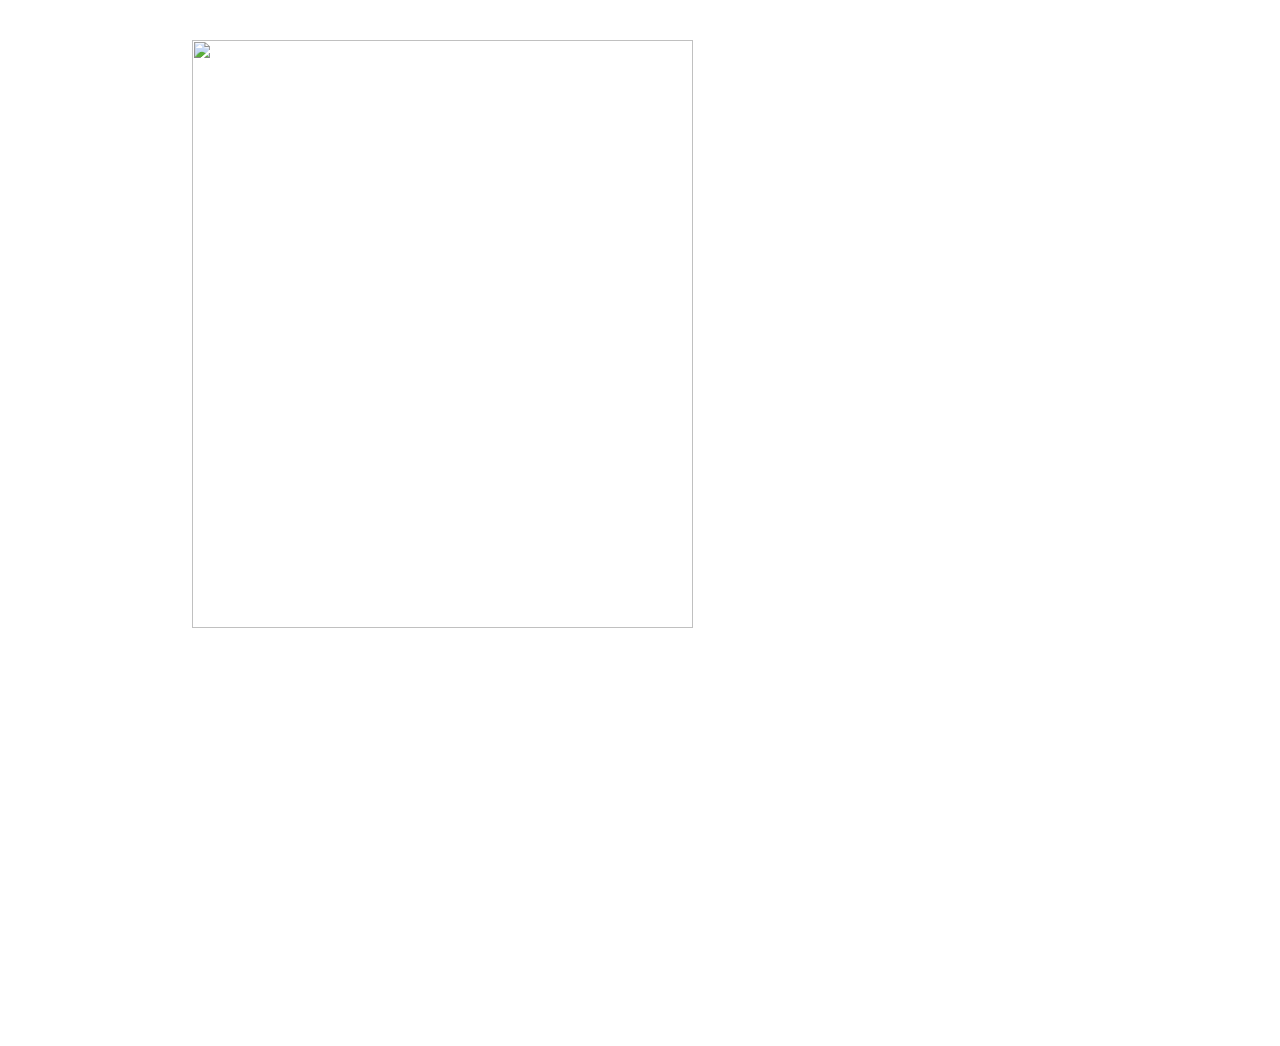
==== index.html @ e2f86537 "Add body content with images and iframes to index.html" ====
<!doctype html>
<html>
<head>
<meta charset="utf-8">
<title>Index.html</title>
</head>

<body>
	<center>
		<img src="download.jpg" width="501" height="588" alt=""/>
	  <iframe width="392" height="620" style="border: 0px;" src="https://studio.code.org/projects/applab/07f263bc-5d39-425c-92e2-269490530215/embed"></iframe>
		<iframe src="https://scratch.mit.edu/projects/1271723158/embed" allowtransparency="true" width="485" height="402" frameborder="0" scrolling="no" allowfullscreen></iframe>
	</center>
</body>
</html>
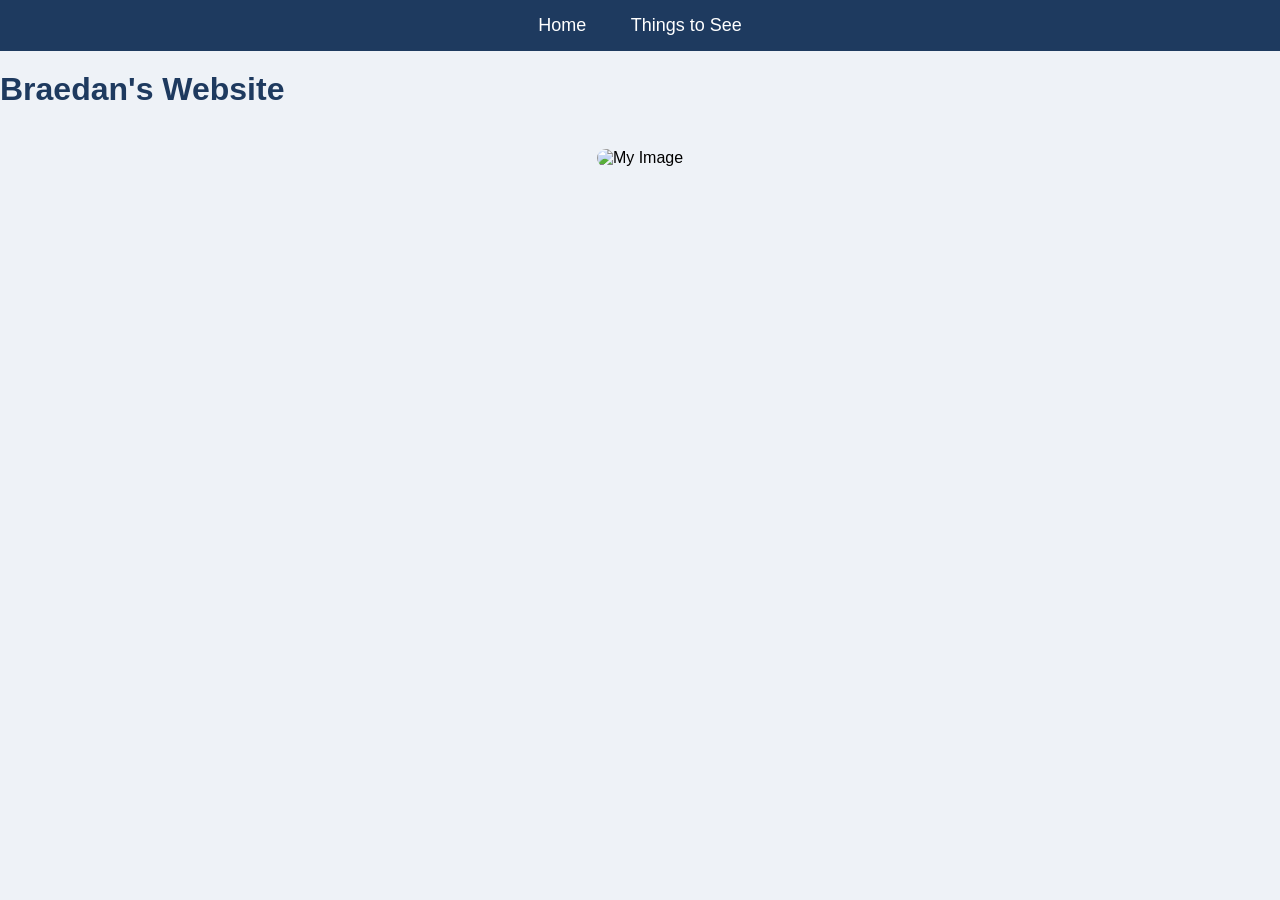
==== commit d3a993fa: "Update index.html" ====
--- a/index.html
+++ b/index.html
@@ -1,15 +1,22 @@
 <!doctype html>
-<html>
+<html lang="en">
 <head>
-<meta charset="utf-8">
-<title>Index.html</title>
+    <meta charset="UTF-8">
+    <title>Braedan's Website</title>
+    <link rel="stylesheet" href="style.css">
 </head>
 
 <body>
-	<center>
-		<img src="download.jpg" width="501" height="588" alt=""/>
-	  <iframe width="392" height="620" style="border: 0px;" src="https://studio.code.org/projects/applab/07f263bc-5d39-425c-92e2-269490530215/embed"></iframe>
-		<iframe src="https://scratch.mit.edu/projects/1271723158/embed" allowtransparency="true" width="485" height="402" frameborder="0" scrolling="no" allowfullscreen></iframe>
+
+    <nav>
+        <a href="index.html">Home</a>
+        <a href="things.html">Things to See</a>
+    </nav>
+
+    <h1>Braedan's Website</h1>
+<center>
+	<img src="https://encrypted-tbn0.gstatic.com/images?q=tbn:ANd9GcRSUjFPKkA6es_gpoxNv8T47eumuZwB4PwQVg&s" alt="My Image" width="800">
 	</center>
+
 </body>
 </html>
--- a/style.css
+++ b/style.css
@@ -0,0 +1,37 @@
+body {
+    font-family: Arial, sans-serif;
+    margin: 0;
+    background-color: #eef2f7;
+}
+
+nav {
+    background-color: #1e3a5f;
+    padding: 15px;
+    text-align: center;
+}
+
+nav a {
+    color: white;
+    text-decoration: none;
+    margin: 20px;
+    font-size: 18px;
+}
+
+nav a:hover {
+    color: lightblue;
+}
+
+h1 {
+    color: #1e3a5f;
+    margin-top: 20px;
+}
+
+img {
+    border-radius: 10px;
+    margin-top: 20px;
+}
+
+iframe {
+    margin: 20px;
+    border-radius: 10px;
+}
